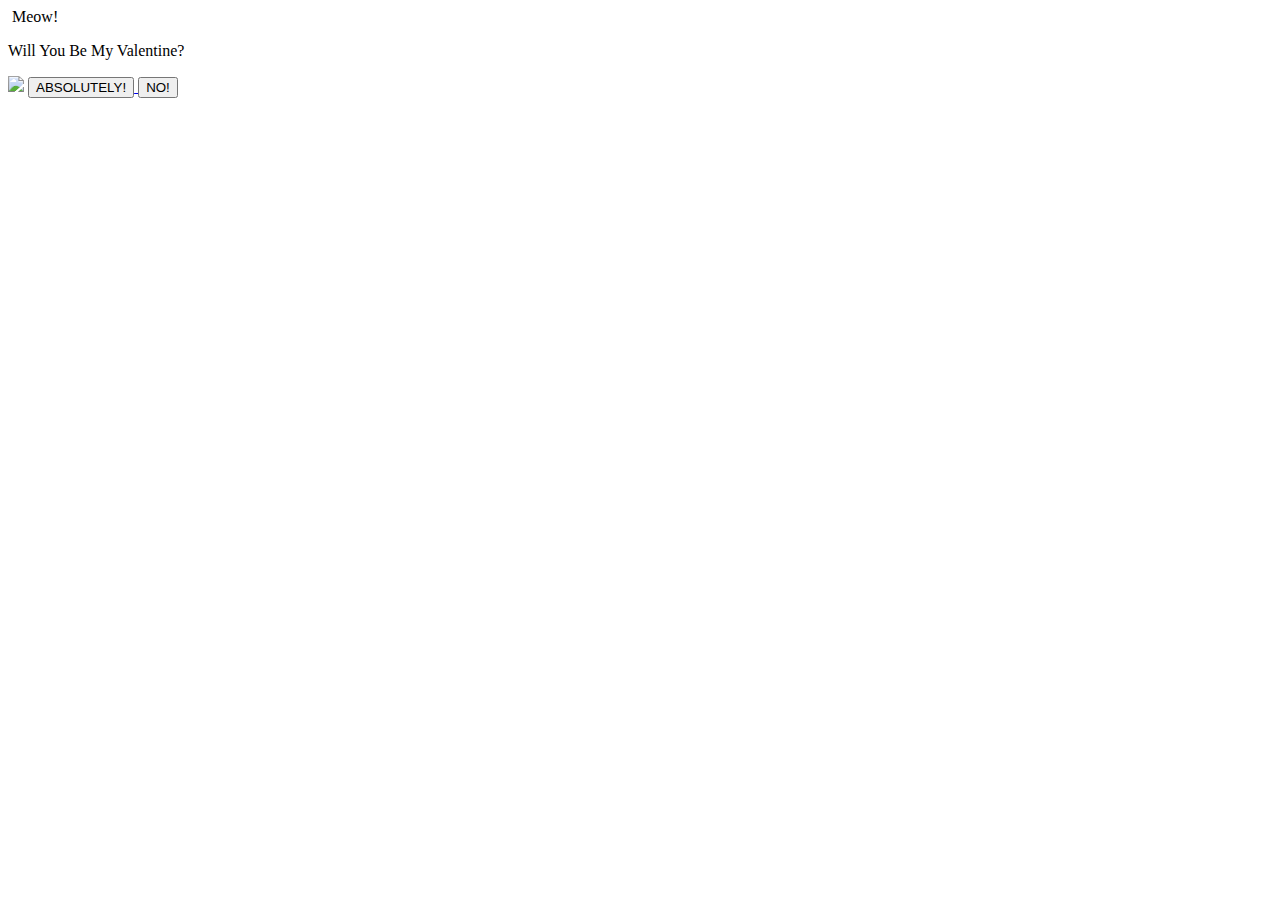
==== index.html @ de556b92 "modified:   README.md 	modified:   index.css 	modified:   index.html" ====
<!DOCTYPE html>
<html>
  <head>
    <title>ʚ♡ɞ :3 ʚ♡ɞ</title>
    <meta charset="UTF-8" />
  </head>
  <body>
    <embed name="cute piano" src="~/music/Valentine - Laufey (Off Vocal ⧸ Instrumental With Background Vocals) [zEFMeRD1ihA].mp3" loop="true" hidden="true" autostart="true">
    <h> Meow! </h>
    <p> Will You Be My Valentine? </p>
    <img src="Cinnamoroll.gif"></img>
    <a href="yes.html"> <button class ="button button1">ABSOLUTELY!</button> </a>
    <a href="no.html"><button class ="button button2">NO!</button></a>

    <script src="./index.mjs" type="module"></script>
  </body>
</html>
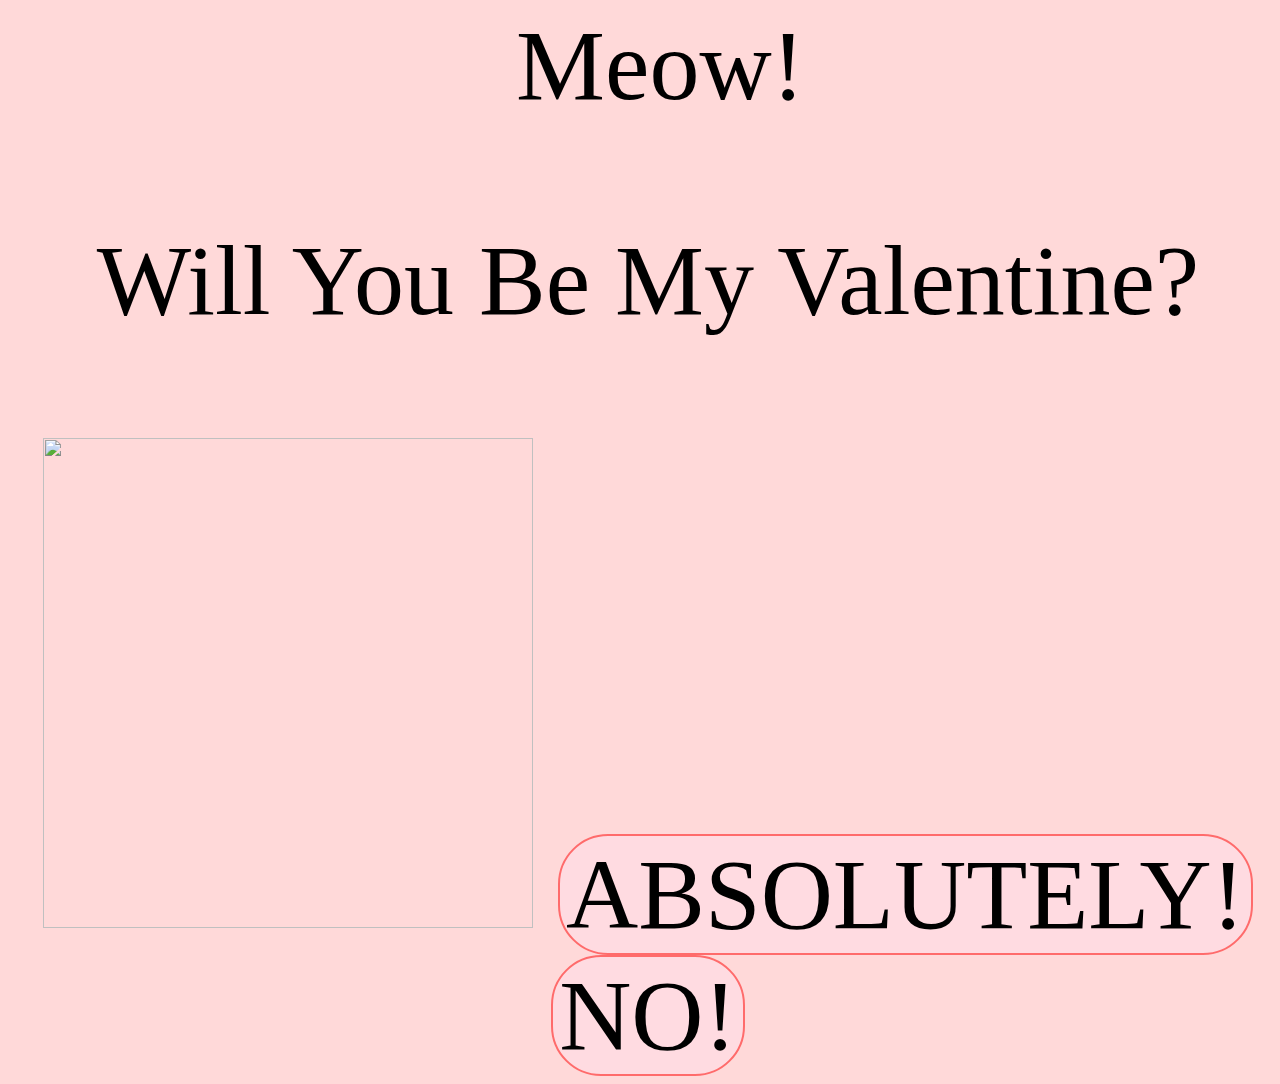
==== commit b35a4fda: "modified:   index.html" ====
--- a/index.html
+++ b/index.html
@@ -12,6 +12,6 @@
     <a href="yes.html"> <button class ="button button1">ABSOLUTELY!</button> </a>
     <a href="no.html"><button class ="button button2">NO!</button></a>
 
-    <script src="./index.mjs" type="module"></script>
+    <link rel="stylesheet" href="index.css">
   </body>
 </html>
--- a/index.css
+++ b/index.css
@@ -0,0 +1,35 @@
+body {
+    font-family: American Typewriter;
+    font-size: 100px;
+    text-align: center;
+    background-color: rgb(255, 217, 217);
+    width: 100%;
+    height: 100%;
+  }
+  img {
+    width: 490px;
+    height: 490px;
+    position: standard;
+  }
+  .button {
+    font-family: American Typewriter;
+    font-size: 100px;
+    text-align: bottom;
+    transition-duration: 1s;
+    background-color: rgb(255, 219, 225);
+    border: rgb(255, 107, 107) 2px solid;
+    border-radius: 50px;
+  }
+  .button1:hover {
+    background-color: rgb(0, 255, 0);
+  }
+  .button2:hover {
+    background-color: rgb(255, 0, 0);
+  }
+  .button3:hover {
+    background-color: rgb(255, 255, 255);
+  }
+  p2 {
+    font-size: 15px;
+  }
+  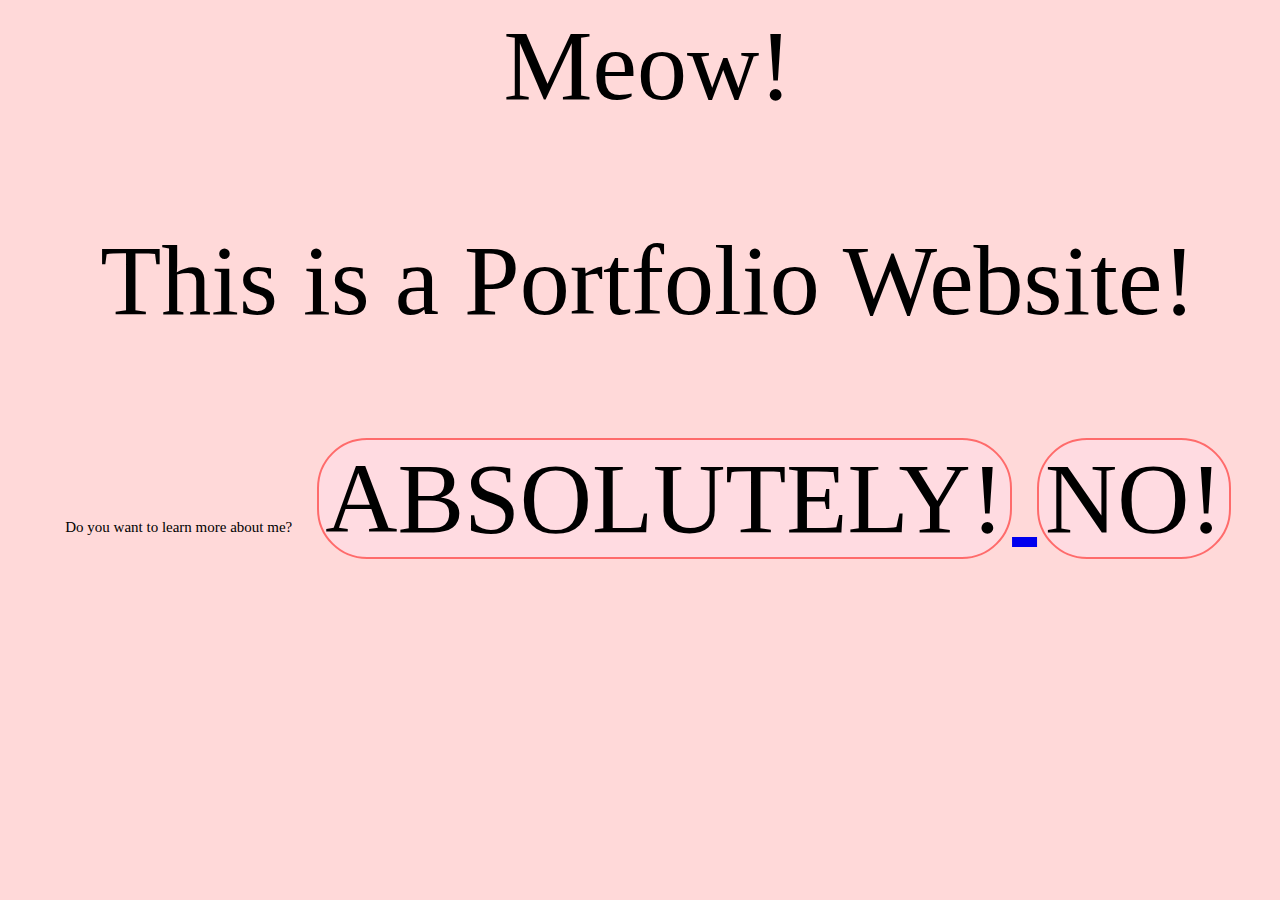
==== commit 1b5ac78a: "modified:   index.html" ====
--- a/index.html
+++ b/index.html
@@ -1,14 +1,13 @@
 <!DOCTYPE html>
 <html>
   <head>
-    <title>ʚ♡ɞ :3 ʚ♡ɞ</title>
+    <title>ʚ♡ɞ Alice's Portfolio website! ʚ♡ɞ</title>
     <meta charset="UTF-8" />
   </head>
   <body>
-    <embed name="cute piano" src="~/music/Valentine - Laufey (Off Vocal ⧸ Instrumental With Background Vocals) [zEFMeRD1ihA].mp3" loop="true" hidden="true" autostart="true">
     <h> Meow! </h>
-    <p> Will You Be My Valentine? </p>
-    <img src="Cinnamoroll.gif"></img>
+    <p> This is a Portfolio Website! </p>
+    <p2>Do you want to learn more about me?</p2>
     <a href="yes.html"> <button class ="button button1">ABSOLUTELY!</button> </a>
     <a href="no.html"><button class ="button button2">NO!</button></a>
 
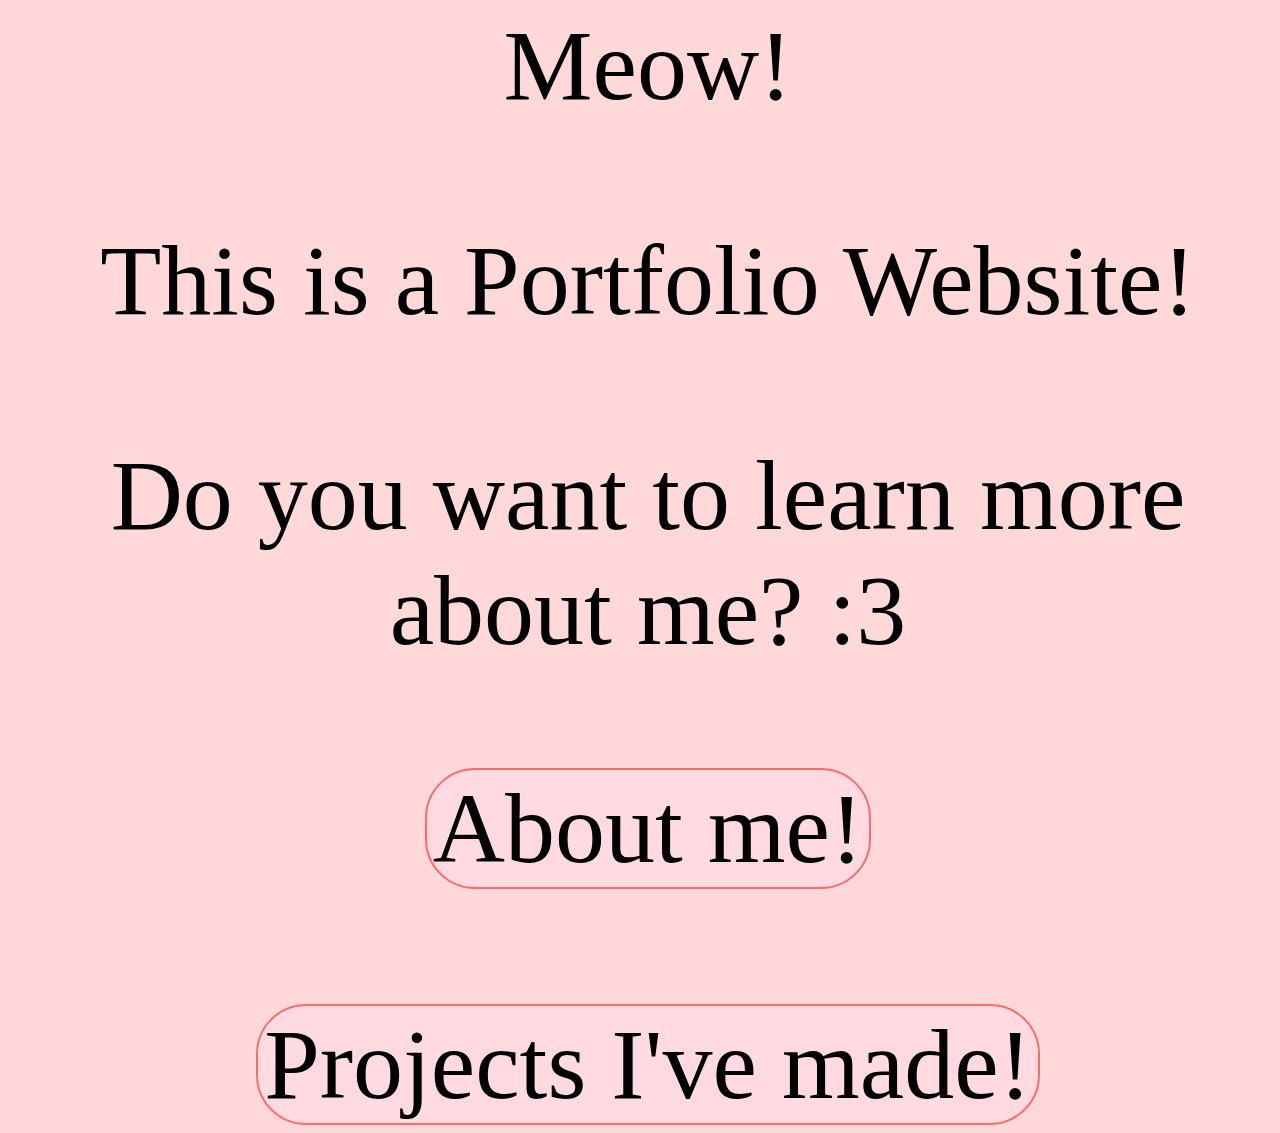
==== commit 0c6118a5: "modified:   README.md 	new file:   aboutme.html 	renamed:    main/index.css -> index.css 	renamed:  " ====
--- a/index.html
+++ b/index.html
@@ -7,10 +7,13 @@
   <body>
     <h> Meow! </h>
     <p> This is a Portfolio Website! </p>
-    <p2>Do you want to learn more about me?</p2>
-    <a href="yes.html"> <button class ="button button1">ABSOLUTELY!</button> </a>
-    <a href="no.html"><button class ="button button2">NO!</button></a>
+    <p>Do you want to learn more about me? :3</p>
+    <link rel="stylesheet" href="index.css">
+    <p>
 
-    <link rel="stylesheet" href="index.css">
+    </p>
+    <a href="aboutme.html"> <button class ="button button1">About me!</button> </a>
+    <br></br>
+    <a href="projects.html"><button class ="button button1">Projects I've made!</button></a>
   </body>
 </html>
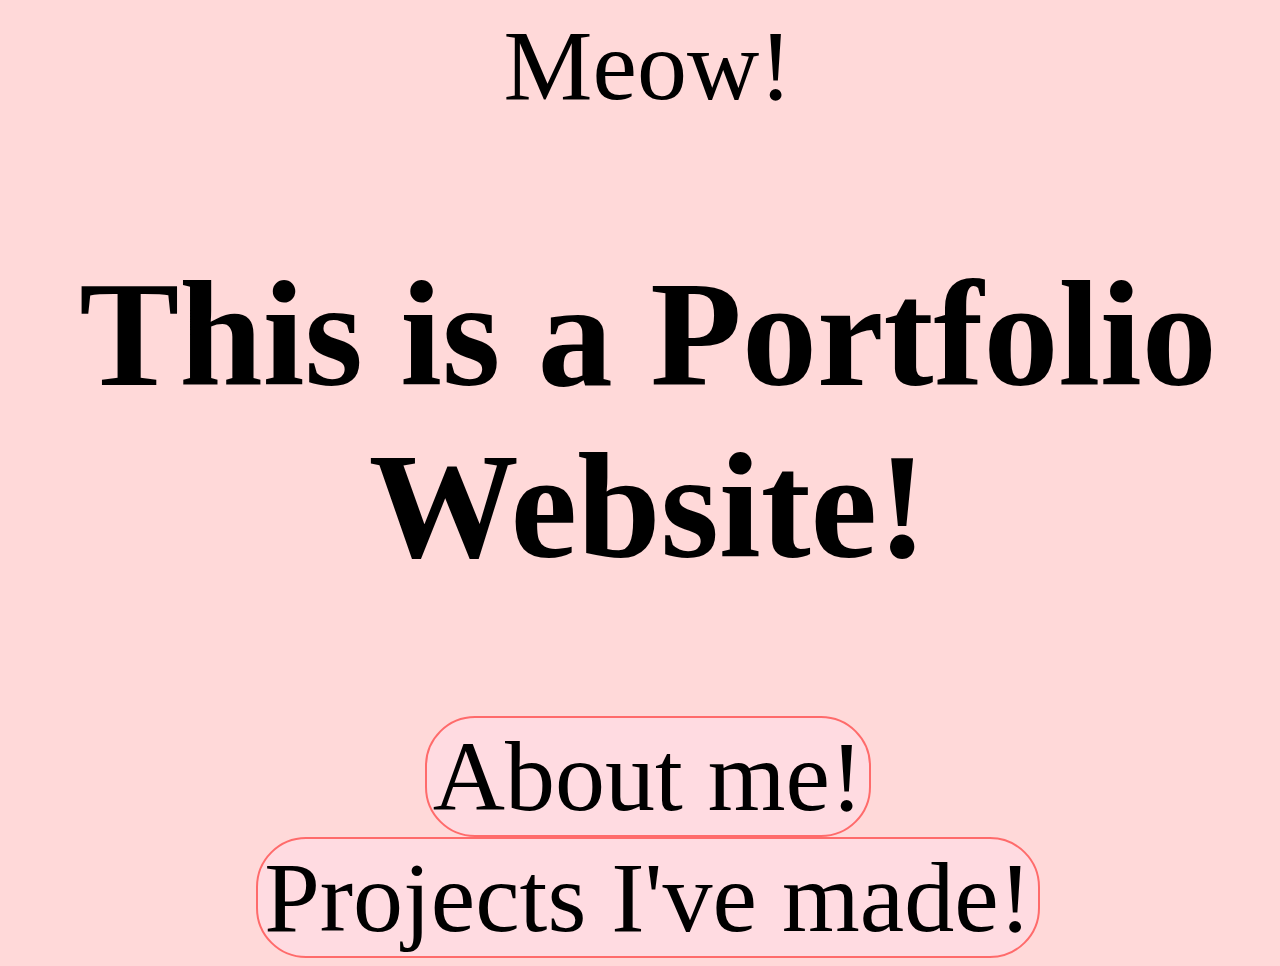
==== commit 3f7a32dd: "new file:   .vscode/launch.json 	new file:   about-me.html 	deleted:    aboutme.html 	new file:   cs" ====
--- a/index.html
+++ b/index.html
@@ -6,14 +6,10 @@
   </head>
   <body>
     <h> Meow! </h>
-    <p> This is a Portfolio Website! </p>
-    <p>Do you want to learn more about me? :3</p>
-    <link rel="stylesheet" href="index.css">
-    <p>
-
-    </p>
-    <a href="aboutme.html"> <button class ="button button1">About me!</button> </a>
-    <br></br>
+    <h2> This is a Portfolio Website! </h2>
+    <link rel="stylesheet" href="css/index.css">
+    <a href="about-me.html"> <button class ="button button1">About me!</button> </a>
+    <br>
     <a href="projects.html"><button class ="button button1">Projects I've made!</button></a>
   </body>
 </html>
--- a/css/index.css
+++ b/css/index.css
@@ -0,0 +1,35 @@
+body {
+    font-family: American Typewriter;
+    font-size: 100px;
+    text-align: center;
+    background-color: rgb(255, 217, 217);
+    width: 100%;
+    height: 100%;
+  }
+  img {
+    width: 490px;
+    height: 490px;
+    position: standard;
+  }
+  .button {
+    font-family: American Typewriter;
+    font-size: 100px;
+    text-align: bottom;
+    transition-duration: 1s;
+    background-color: rgb(255, 219, 225);
+    border: rgb(255, 107, 107) 2px solid;
+    border-radius: 50px;
+  }
+  .button1:hover {
+    background-color: rgb(0, 255, 0);
+  }
+  .button2:hover {
+    background-color: rgb(255, 0, 0);
+  }
+  .button3:hover {
+    background-color: rgb(255, 255, 255);
+  }
+  p2 {
+    font-size: 15px;
+  }
+  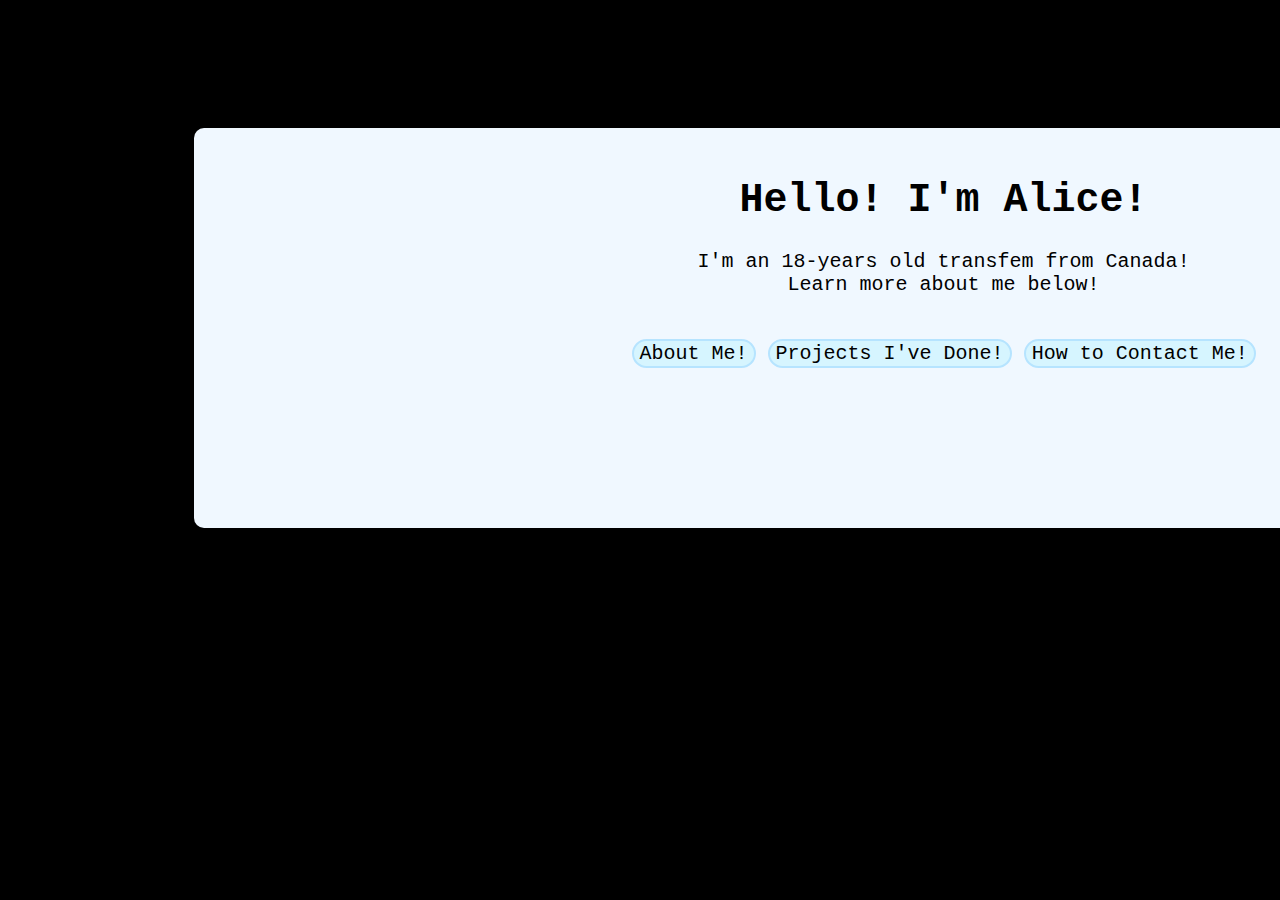
==== commit 66b32bfe: "modified:   about-me.html 	new file:   contact.html 	deleted:    css/about-me.css 	modified:   css/i" ====
--- a/index.html
+++ b/index.html
@@ -5,11 +5,20 @@
     <meta charset="UTF-8" />
   </head>
   <body>
-    <h> Meow! </h>
-    <h2> This is a Portfolio Website! </h2>
+    <div class="box">
+      <br>
+      <h1>
+        Hello! I'm Alice! 
+      </h1>
+      <p>
+        I'm an 18-years old transfem from Canada! <br>
+        Learn more about me below!
+      </p>
+      <br>
+      <a href="about-me.html"><button class="button button3">About Me!</button></a>
+      <a href="projects.html"><button class="button button3">Projects I've Done!</button></a>
+      <a href="contact.html"><button class="button button3">How to Contact Me!</button></a>
+    </div>
     <link rel="stylesheet" href="css/index.css">
-    <a href="about-me.html"> <button class ="button button1">About me!</button> </a>
-    <br>
-    <a href="projects.html"><button class ="button button1">Projects I've made!</button></a>
   </body>
 </html>
--- a/css/index.css
+++ b/css/index.css
@@ -1,8 +1,8 @@
 body {
-    font-family: American Typewriter;
-    font-size: 100px;
+    font-family: monospace;
+    font-size:20px;
     text-align: center;
-    background-color: rgb(255, 217, 217);
+    background-color: black;
     width: 100%;
     height: 100%;
   }
@@ -12,12 +12,12 @@
     position: standard;
   }
   .button {
-    font-family: American Typewriter;
-    font-size: 100px;
+    font-family: monospace;
+    font-size: 20px;
     text-align: bottom;
     transition-duration: 1s;
-    background-color: rgb(255, 219, 225);
-    border: rgb(255, 107, 107) 2px solid;
+    background-color: rgb(214, 245, 255);
+    border: rgb(182, 228, 255) 2px solid;
     border-radius: 50px;
   }
   .button1:hover {
@@ -29,7 +29,14 @@
   .button3:hover {
     background-color: rgb(255, 255, 255);
   }
-  p2 {
-    font-size: 15px;
+  .box{
+    border: 10px;
+    border-radius: 10px;
+    height: 400px;
+    width: 1500px;
+    background-color:aliceblue;
+    text-align: center;
+    margin-top: 10%;
+    margin-left: 14.5%;
   }
   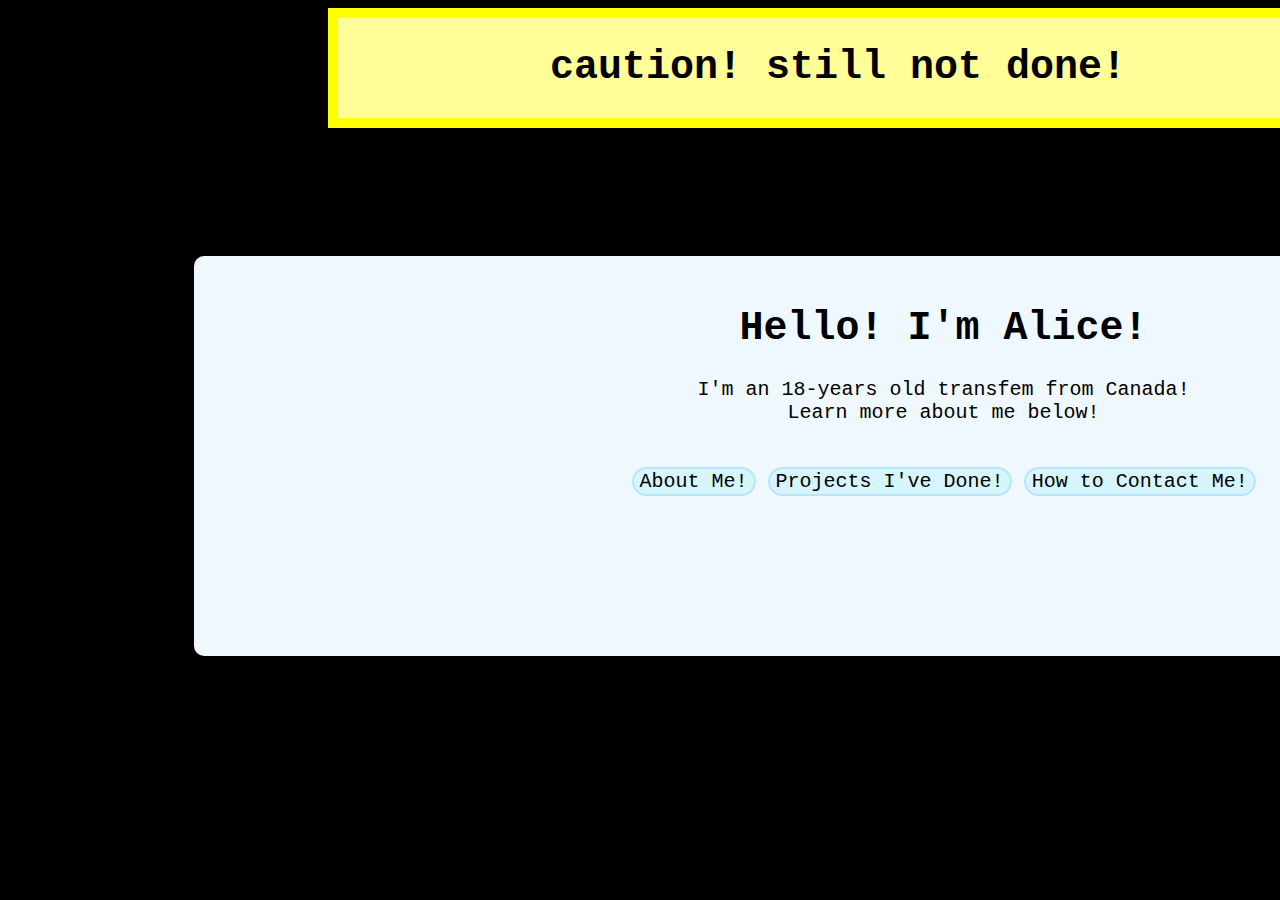
==== commit 6fb07a34: "modified:   about-me.html 	modified:   contact.html 	modified:   css/index.css 	modified:   index.ht" ====
--- a/index.html
+++ b/index.html
@@ -5,6 +5,11 @@
     <meta charset="UTF-8" />
   </head>
   <body>
+    <div class="caution-box">
+      <h1>
+        caution! still not done!
+      </h1>
+    </div>
     <div class="box">
       <br>
       <h1>
--- a/css/index.css
+++ b/css/index.css
@@ -39,4 +39,11 @@
     margin-top: 10%;
     margin-left: 14.5%;
   }
-  +  .caution-box{
+    border: yellow 10px solid;
+    height: 100px;
+    width: 1000px;
+    text-align: center;
+    background-color: rgb(255, 253, 151);
+    margin-left: 25%;
+  }